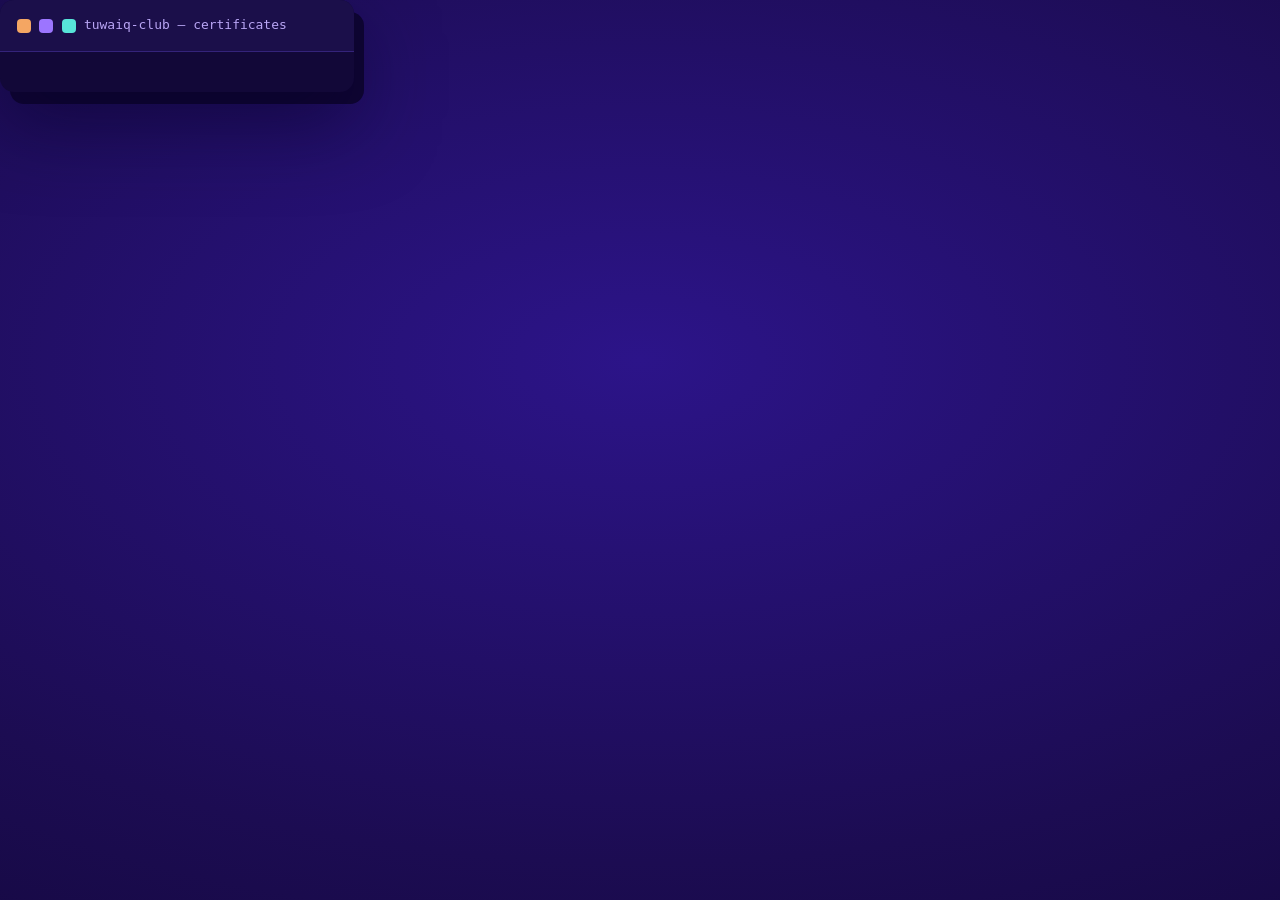
==== src/template.html @ 164656fb "Add Tuwaiq Club certificate of appreciation generator Co-Authored-By: Claude Opus 5.5 <noreply@anthr" ====
<!doctype html>
<html lang="en">
<head>
<meta charset="utf-8">
<meta name="viewport" content="width=device-width, initial-scale=1, viewport-fit=cover">
<title>Tuwaiq Club Certificates</title>
<meta name="description" content="Tuwaiq Club certificate of appreciation generator">
<meta name="theme-color" content="#1c0c52">
<script src="https://cdn.jsdelivr.net/npm/html-to-image@1.11.11/dist/html-to-image.js"></script>
<script src="https://cdnjs.cloudflare.com/ajax/libs/jspdf/2.5.1/jspdf.umd.min.js"></script>
<style>
/*FONTS*/
:root{
  color-scheme:dark;
  --stage:#1c0c52;--stage-2:#2c1489;--night:#120838;--bar:#1b0f4a;--edge:#34237a;
  --purple:#4f29b8;--lilac:#b9a6f5;--violet:#9c75ff;--teal:#57e4d9;--orange:#f4a663;--error:#ffb38a;
  --text:#efeaff;
  --mono:"JetBrains Mono",ui-monospace,Consolas,monospace;
  --body:"IBM Plex Sans",system-ui,sans-serif;
}
[hidden]{display:none!important}
*{box-sizing:border-box}
html,body{margin:0;height:100%;overflow:hidden}
body{background:radial-gradient(120% 90% at 50% 40%,var(--stage-2) 0%,var(--stage) 62%,#12073a 100%) fixed var(--stage);color:var(--text);font:14px/1.4 var(--body)}
.sr-only{position:absolute;width:1px;height:1px;overflow:hidden;clip:rect(0 0 0 0);white-space:nowrap}

/* floating Tuwaiq squares on the stage */
.pixels{position:fixed;inset:0;pointer-events:none;overflow:hidden;z-index:0}
.px{position:absolute;border-radius:24%;opacity:var(--o,.18);background:var(--c,var(--violet));animation:drift var(--d,14s) ease-in-out var(--dl,0s) infinite alternate}
@keyframes drift{from{transform:translate3d(0,0,0) rotate(0deg)}to{transform:translate3d(var(--dx,12px),var(--dy,-26px),0) rotate(var(--r,8deg))}}

.frame{position:fixed;inset:0;z-index:1}
.scaler{position:absolute;left:0;top:0;width:1123px;height:794px;transform-origin:0 0}

/* ---------- terminal ---------- */
.tty{position:absolute;z-index:2;display:flex;flex-direction:column;background:var(--night);border-radius:14px;box-shadow:0 30px 80px rgba(8,0,40,.55),10px 12px 0 #0f0533;overflow:hidden;transition:background-color .6s ease,border-radius .6s ease;animation:ttyIn .6s cubic-bezier(.2,.9,.3,1.15) both}
.tty.morph{transition:left .7s cubic-bezier(.6,0,.2,1),top .7s cubic-bezier(.6,0,.2,1),width .7s cubic-bezier(.6,0,.2,1),height .7s cubic-bezier(.6,0,.2,1),background-color .6s ease,border-radius .6s ease,box-shadow .6s ease}
.tty-bar{flex:none;height:var(--bar-h,52px);display:flex;align-items:center;gap:calc(var(--dot,14px)*.6);padding:0 calc(var(--dot,14px)*1.2);background:var(--bar);border-bottom:1.5px solid var(--edge);transition:opacity .35s}
.tty-dot{flex:none;width:var(--dot,14px);height:var(--dot,14px);border-radius:4px}
.tty-dot:nth-child(1){background:var(--orange)}.tty-dot:nth-child(2){background:var(--violet)}.tty-dot:nth-child(3){background:var(--teal)}
.tty-title{flex:1;min-width:0;text-align:center;font:400 calc(var(--fs,18px)*.72)/1 var(--mono);color:var(--lilac);white-space:nowrap;overflow:hidden;text-overflow:ellipsis;padding-right:calc(var(--dot,14px)*3.6)}
.tty-out{flex:1;min-height:0;overflow-y:auto;padding:calc(var(--fs,18px)*1.1) calc(var(--fs,18px)*1.3);font:400 var(--fs,18px)/1.65 var(--mono);color:var(--text);white-space:pre-wrap;overflow-wrap:anywhere;transition:opacity .3s,transform .3s}
.ln.muted{color:var(--lilac)}.ln.ok{color:var(--teal)}.ln.hi{color:var(--orange)}.ln.err{color:var(--error)}
.ps{color:var(--orange);font-weight:700}.path{color:var(--teal)}
.q{color:var(--teal);font-weight:700}.arrow{color:var(--lilac)}.answer{color:var(--orange)}
.tty-input{font:inherit;color:var(--orange);caret-color:var(--orange);background:transparent;border:0;border-bottom:1px dashed transparent;outline:none;padding:0;margin:0;width:9ch;max-width:100%}
.tty-input:focus-visible{border-bottom-color:var(--lilac)}
.tty-input::placeholder{color:#7465a8}
.choices{display:flex;flex-wrap:wrap;gap:.5em;padding:.3em 0 .2em 1.6em}
.chip{font:inherit;font-size:.86em;min-height:34px;padding:.2em 1em;border-radius:10px;border:1.5px solid var(--teal);background:transparent;color:var(--teal);cursor:pointer;text-align:left;line-height:1.3}
.chip:hover{background:rgba(87,228,217,.12)}
.chip:focus-visible{outline:2px solid var(--orange);outline-offset:3px}
.cursor{display:inline-block;width:.55em;height:1.15em;background:var(--orange);vertical-align:-.2em;margin-left:1px;animation:blink 1s steps(1) infinite}
.tty.out{background:#fff;border-radius:6px;box-shadow:0 30px 80px rgba(8,0,40,.55),0 0 0 #0f0533}
.tty.out .tty-bar{opacity:0}
.tty.out .tty-out{opacity:0;transform:translateY(-10px)}
@keyframes ttyIn{from{opacity:0;transform:translateY(24px) scale(.96)}to{opacity:1;transform:none}}
@keyframes blink{50%{opacity:0}}

/* ---------- certificate (1123 × 794, the Canva page size) ---------- */
.card{position:absolute;inset:0;border-radius:6px;box-shadow:0 30px 80px rgba(8,0,40,.55);overflow:hidden;background:#fff}
.scene{position:relative;width:1123px;height:794px;overflow:hidden;background:#fff;color:#4f29b7;font-family:"IBM Plex Sans",sans-serif}
.scene img,.scene .abs{position:absolute;display:block}
.base{left:0;top:0;width:1123px;height:794px;animation:fade .7s ease-out both}
.drop{animation:drop .7s cubic-bezier(.2,.9,.3,1.25) both}
.rise{animation:rise .7s cubic-bezier(.2,.8,.3,1) both}
.wipe-c{animation:wipeC .9s cubic-bezier(.6,0,.2,1) both}
.wipe-r{animation:wipeR .7s cubic-bezier(.45,0,.3,1) both}
.name{left:0;width:1123px;top:309px;text-align:center;white-space:nowrap;font:700 37.33px/1.4 "Exo 2",sans-serif;color:#f4a663}
.name span{display:inline-block;clip-path:inset(-30% 100% -30% 0);animation:write 1.3s cubic-bezier(.45,0,.3,1) 1.7s forwards}
.para{left:257.9px;width:606.8px;top:382.8px;text-align:center;font-size:21.11px;line-height:1.355;color:#4f29b7}
.para b{font-weight:700;color:#f4a764}
.para .w{display:inline-block;opacity:0;animation:word .45s ease-out both}
.shine{left:-40%;top:0;width:35%;height:100%;background:linear-gradient(100deg,transparent,rgba(255,255,255,.75) 50%,transparent);transform:translateX(0) skewX(-12deg);opacity:0;animation:shine 1.3s ease-in-out 5.2s both;pointer-events:none}
@keyframes fade{from{opacity:0}to{opacity:1}}
@keyframes drop{from{opacity:0;transform:translateY(-26px)}to{opacity:1;transform:none}}
@keyframes rise{from{opacity:0;transform:translateY(16px)}to{opacity:1;transform:none}}
@keyframes wipeC{from{clip-path:inset(0 50% 0 50%)}to{clip-path:inset(0 0 0 0)}}
@keyframes wipeR{from{clip-path:inset(0 100% 0 0)}to{clip-path:inset(0 0 0 0)}}
@keyframes write{to{clip-path:inset(-30% -5% -30% 0)}}
@keyframes word{from{opacity:0;transform:translateY(8px)}to{opacity:1;transform:none}}
@keyframes shine{0%{opacity:1;transform:translateX(0) skewX(-12deg)}100%{opacity:1;transform:translateX(480%) skewX(-12deg)}}
/* end state, used for the PDF snapshot */
.final,.final *{animation:none!important}
.final .name span{clip-path:none}
.final .para .w{opacity:1}
.final .shine{display:none}

/* ---------- controls ---------- */
.actions{position:fixed;left:50%;transform:translateX(-50%);bottom:calc(18px + env(safe-area-inset-bottom,0px));z-index:3;display:flex;flex-wrap:wrap;justify-content:center;gap:10px;width:max-content;max-width:calc(100% - 32px);animation:fade .5s ease-out 1s both}
.btn{min-height:44px;padding:0 20px;border-radius:12px;font:600 15px/1 var(--body);cursor:pointer;border:1.5px solid var(--lilac);background:rgba(28,12,82,.8);color:var(--text);box-shadow:0 8px 24px rgba(0,0,0,.28)}
.btn.primary{background:var(--orange);border-color:var(--orange);color:#2b1300}
.btn:hover{filter:brightness(1.08)}
.btn:focus-visible{outline:2px solid var(--orange);outline-offset:3px}
.btn:disabled{opacity:.6;cursor:progress}
.status{position:fixed;left:0;right:0;bottom:calc(72px + env(safe-area-inset-bottom,0px));z-index:3;margin:0;text-align:center;font-size:13px;color:var(--orange);min-height:1em;padding:0 16px}
@media (max-width:640px){
  .btn{min-height:40px;padding:0 14px;font-size:13px}
  .actions{gap:8px}
}
@media (prefers-reduced-motion:reduce){*,*::before,*::after{animation-duration:.01s!important;animation-delay:0s!important;transition:none!important}.px{animation:none!important}}
</style>
</head>
<body>
<h1 class="sr-only">Tuwaiq Club certificates</h1>
<div class="pixels" id="pixels" aria-hidden="true"></div>

<main class="frame" id="frame">
  <div class="scaler" id="scaler">
    <div class="card" id="cert" hidden>
      <div class="scene" id="scene">
        <img class="base" src="__base__" alt="">
        <img class="drop" src="__logo1__" alt="Tuwaiq Club" style="__pos_logo1__;animation-delay:.35s">
        <img class="drop" src="__logo2__" alt="Princess Nourah bint Abdulrahman University" style="__pos_logo2__;animation-delay:.5s">
        <img class="rise" src="__title__" alt="Certificate of Appreciation" style="__pos_title__;animation-delay:.55s">
        <img class="wipe-c" src="__divider__" alt="" style="__pos_divider__;animation-delay:.95s">
        <img class="rise" src="__presents__" alt="Tuwaiq Club proudly presents this certificate to" style="__pos_presents__;animation-delay:1.25s">
        <div class="abs name"><span id="c-name">Presenter Name</span></div>
        <p class="abs para" id="c-para" style="margin:0"></p>
        <img class="rise" src="__sign1__" alt="Club leader, Malak Almasabi" style="__pos_sign1__;animation-delay:var(--t-sign,3.6s)">
        <img class="rise" src="__sign2__" alt="Vice club leader, Alreem Aldossary" style="__pos_sign2__;animation-delay:calc(var(--t-sign,3.6s) + .15s)">
        <img class="wipe-r" src="__scrib1__" alt="" style="__pos_scrib1__;animation-delay:calc(var(--t-sign,3.6s) + .45s)">
        <img class="wipe-r" src="__scrib2__" alt="" style="__pos_scrib2__;animation-delay:calc(var(--t-sign,3.6s) + 1s)">
        <div class="abs shine"></div>
      </div>
    </div>
  </div>
  <section class="tty" id="tty" aria-label="Certificate terminal">
    <div class="tty-bar" aria-hidden="true">
      <span class="tty-dot"></span><span class="tty-dot"></span><span class="tty-dot"></span>
      <span class="tty-title">tuwaiq-club — certificates</span>
    </div>
    <div class="tty-out" id="tty-out" role="log" aria-live="polite"></div>
  </section>
</main>

<div class="actions" id="actions" hidden>
  <button class="btn primary" type="button" id="pdf">Download PDF</button>
  <button class="btn" type="button" id="replay">↺ Replay</button>
  <button class="btn" type="button" id="again">New certificate</button>
</div>
<p class="status" id="status" role="status"></p>

<script>
(function () {
  /* Programs offered as one-tap choices. Edit this list to add or change programs.
     Picking one fills its dates; typing any other program asks for the dates. */
  const PROGRAMS = [
    { name: 'Game Development Using Unity', from: '05/07/2026', to: '16/07/2026' },
    { name: 'Edge AI Program', from: '12/10/2026', to: '15/10/2026' },
    { name: 'Fundamentals of Mechatronics and Robotics', from: '02/08/2026', to: '20/08/2026' }
  ];

  const KEY_SOUNDS = __SOUNDS__;
  const W = 1123, H = 794;
  const $ = (id) => document.getElementById(id);
  const frame = $('frame'), scaler = $('scaler'), tty = $('tty'), out = $('tty-out'), cert = $('cert');
  const actions = $('actions'), scene = $('scene');
  const sleep = (ms) => new Promise((r) => setTimeout(r, ms));
  let data = null;

  /* ---------- stage squares ---------- */
  (function pixels() {
    const box = $('pixels'), cols = ['#9c75ff', '#57e4d9', '#b9a6f5', '#7b55e8', '#9c75ff'];
    const spots = [[4,8,64],[12,70,38],[88,12,52],[93,62,30],[78,86,70],[22,90,26],[50,4,22],[62,94,34],[3,44,30],[96,36,22],[34,16,18],[70,20,16]];
    spots.forEach(([x, y, s], i) => {
      const d = document.createElement('i');
      d.className = 'px';
      d.style.cssText = 'left:' + x + '%;top:' + y + '%;width:' + s + 'px;height:' + s + 'px;--c:' + cols[i % cols.length] +
        ';--o:' + (0.12 + (i % 4) * 0.05) + ';--d:' + (11 + (i % 5) * 3) + 's;--dl:-' + i * 1.7 + 's;--dx:' + ((i % 2 ? -1 : 1) * (8 + i)) + 'px;--dy:' + (-14 - (i % 3) * 10) + 'px;--r:' + ((i % 2 ? -1 : 1) * 10) + 'deg';
      box.appendChild(d);
    });
  })();

  /* ---------- layout: scale the 1123×794 certificate to fit ---------- */
  let s = 1, offX = 0, offY = 0, phase = 'term';
  function layout() {
    const vw = frame.clientWidth, vh = frame.clientHeight;
    const reserve = vw < 640 ? 70 : 84;
    s = Math.min((vw - 32) / W, (vh - 32 - reserve) / H);
    offX = (vw - W * s) / 2;
    offY = Math.max(16, (vh - reserve - H * s) / 2);
    scaler.style.transform = 'translate(' + offX + 'px,' + offY + 'px) scale(' + s + ')';
    const narrow = vw < 700;
    const fs = narrow ? 13.5 : Math.min(18, Math.max(14, vw / 70));
    tty.style.setProperty('--fs', fs + 'px');
    tty.style.setProperty('--bar-h', Math.round(fs * 2.7) + 'px');
    tty.style.setProperty('--dot', Math.round(fs * 0.72) + 'px');
    if (phase === 'term') {
      const tw = narrow ? vw - 24 : Math.min(780, vw - 64);
      const th = narrow ? Math.min(vh - 24, 560) : Math.min(vh - 64, 520);
      place({ left: (vw - tw) / 2, top: (vh - th) / 2, width: tw, height: th });
    }
  }
  function cardRect() { return { left: offX, top: offY, width: W * s, height: H * s }; }
  function place(r) { for (const k in r) tty.style[k] = r[k] + 'px'; }
  new ResizeObserver(layout).observe(frame);
  window.addEventListener('resize', layout);

  /* ---------- keyboard sounds (CC0 Cherry recordings) ---------- */
  let ctx = null, regular = [], heavy = [], lastBuf = null;
  function unlock() {
    if (ctx) { if (ctx.state !== 'running') ctx.resume(); return; }
    try {
      ctx = new (window.AudioContext || window.webkitAudioContext)();
      const bytes = (uri) => Uint8Array.from(atob(uri.split(',')[1]), (c) => c.charCodeAt(0)).buffer;
      Promise.all(KEY_SOUNDS.map((uri) => ctx.decodeAudioData(bytes(uri))))
        .then((bufs) => { regular = bufs.slice(0, -3); heavy = bufs.slice(-3); })
        .catch(() => {});
    } catch (e) { ctx = null; }
  }
  function key(kind) {
    if (!ctx || ctx.state !== 'running' || !regular.length) return;
    const pool = kind === 'key' ? regular : heavy;
    let buf = pool[Math.floor(Math.random() * pool.length)];
    if (buf === lastBuf && pool.length > 1) buf = pool[(pool.indexOf(buf) + 1) % pool.length];
    lastBuf = buf;
    const src = ctx.createBufferSource(), gain = ctx.createGain();
    src.buffer = buf;
    src.playbackRate.value = kind === 'key' ? 0.97 + Math.random() * 0.07 : kind === 'space' ? 0.88 : 0.82;
    gain.gain.value = kind === 'key' ? 0.55 + Math.random() * 0.2 : 0.85;
    src.connect(gain).connect(ctx.destination);
    src.start();
  }
  window.addEventListener('pointerdown', unlock);
  window.addEventListener('keydown', unlock);

  /* ---------- terminal helpers ---------- */
  const PROMPT = '<span class="ps">tuwaiq</span><span class="path"> ~/club </span><span class="ps">$ </span>';
  let run = 0;
  function line(text, cls) {
    const d = document.createElement('div');
    d.className = 'ln ' + (cls || '');
    d.textContent = text;
    out.appendChild(d);
    out.scrollTop = out.scrollHeight;
    return d;
  }
  async function typeCmd(text, id) {
    const d = line('', 'cmd');
    d.innerHTML = PROMPT + '<span class="typed"></span><span class="cursor"></span>';
    const typed = d.querySelector('.typed');
    await sleep(250);
    for (const ch of text) {
      if (id !== run) return;
      typed.textContent += ch;
      key(ch === ' ' ? 'space' : 'key');
      out.scrollTop = out.scrollHeight;
      await sleep(36 + (ch === ' ' ? 30 : 0) + Math.random() * 28);
    }
    await sleep(380);
    key('enter');
    d.querySelector('.cursor').remove();
  }
  function ask(opts) {
    return new Promise((resolve) => {
      const d = line('', 'ask');
      d.innerHTML = '<label for="' + opts.id + '"><span class="q">?</span> ' + opts.label + ' <span class="arrow">›</span> </label>';
      const input = document.createElement('input');
      input.id = opts.id; input.className = 'tty-input'; input.autocomplete = 'off'; input.spellcheck = false;
      input.maxLength = opts.max || 40; input.placeholder = opts.placeholder || '';
      if (opts.inputmode) input.inputMode = opts.inputmode;
      input.setAttribute('enterkeyhint', 'next');
      d.appendChild(input);
      let chips = null, err = null, picked = null;
      if (opts.choices) {
        chips = document.createElement('div');
        chips.className = 'choices';
        opts.choices.forEach((c) => {
          const b = document.createElement('button');
          b.type = 'button'; b.className = 'chip'; b.textContent = c.label;
          b.addEventListener('click', () => { input.value = c.label; picked = c; key('key'); submit(); });
          chips.appendChild(b);
        });
        out.appendChild(chips);
      }
      const fit = () => { input.style.width = Math.max(input.placeholder.length, input.value.length) + 1.5 + 'ch'; };
      fit();
      input.addEventListener('input', () => { picked = null; fit(); });
      input.addEventListener('keydown', (e) => {
        if (e.key === 'Enter') { e.preventDefault(); submit(); }
        else if (e.key.length === 1) key(e.key === ' ' ? 'space' : 'key');
        else if (e.key === 'Backspace') key('key');
      });
      out.scrollTop = out.scrollHeight;
      input.focus({ preventScroll: true });
      function submit() {
        const r = opts.validate(input.value, picked);
        if (err) { err.remove(); err = null; }
        if (r.error) { err = line('✗ ' + r.error, 'err'); key('enter'); input.focus({ preventScroll: true }); return; }
        if (chips) chips.remove();
        const a = document.createElement('span');
        a.className = 'answer'; a.textContent = r.shown || r.value;
        input.replaceWith(a);
        key('enter');
        resolve(r);
      }
    });
  }
  const tidy = (v) => v.trim().replace(/\s+/g, ' ');
  const cap = (v) => v.split(/([ -])/).map((w) => (/[a-z]/i.test(w[0] || '') ? w[0].toUpperCase() + w.slice(1) : w)).join('');
  const nameRule = (raw) => {
    const v = tidy(raw);
    if (!v) return { error: 'Type the presenter name, then press Enter.' };
    if (/[؀-ۿ]/.test(v)) return { error: 'Type the name in English letters.' };
    if (!/^[A-Za-zÀ-ɏ][A-Za-zÀ-ɏ'. -]*$/.test(v)) return { error: 'Use letters only for the name.' };
    return { value: cap(v) };
  };
  const programRule = (raw, picked) => {
    const v = tidy(raw);
    if (picked) return { value: picked.program.name, program: picked.program };
    if (!v) return { error: 'Pick a program below or type its name.' };
    if (/[؀-ۿ]/.test(v)) return { error: 'Type the program name in English.' };
    if (v.length < 3) return { error: 'That program name is too short.' };
    const known = PROGRAMS.find((p) => p.name.toLowerCase() === v.toLowerCase());
    return known ? { value: known.name, program: known } : { value: v };
  };
  function parseDate(raw) {
    const m = tidy(raw).match(/^(\d{1,2})[\/\-. ](\d{1,2})[\/\-. ](\d{4})$/);
    if (!m) return null;
    const d = +m[1], mo = +m[2], y = +m[3];
    const dt = new Date(y, mo - 1, d);
    if (dt.getFullYear() !== y || dt.getMonth() !== mo - 1 || dt.getDate() !== d || y < 2000 || y > 2100) return null;
    return { text: String(d).padStart(2, '0') + '/' + String(mo).padStart(2, '0') + '/' + y, time: dt.getTime() };
  }
  const dateRule = (after) => (raw) => {
    const p = parseDate(raw);
    if (!p) return { error: 'Use day/month/year, like 05/07/2026.' };
    if (after && p.time < after.time) return { error: 'The end date must be on or after ' + after.text + '.' };
    return { value: p.text, date: p };
  };
  const hoursRule = (raw) => {
    const v = tidy(raw);
    if (!/^\d{1,3}$/.test(v) || +v < 1) return { error: 'Type the number of training hours, like 35.' };
    return { value: String(+v) };
  };

  /* ---------- certificate ---------- */
  function fillCert(d) {
    const n = $('c-name');
    n.textContent = d.name;
    n.style.fontSize = '';
    const p = $('c-para');
    const parts = [
      ['in recognition of their valuable contribution, exceptional effort, and dedication in presenting the '],
      ['[ ' + d.program + ' ]', 1], [', conducted from '], ['[ ' + d.from + ' ]', 1], [' to '], ['[ ' + d.to + ' ]', 1], [',\n'],
      ['with a total of '], ['[' + d.hours + ']', 1], [' training hours.\nWe sincerely appreciate your contribution and\nwish you continued success and achievement']
    ];
    p.textContent = '';
    p.style.fontSize = '';
    let i = 0;
    parts.forEach(([text, hi]) => {
      const host = hi ? p.appendChild(document.createElement('b')) : p;
      text.split(/(\n)/).forEach((chunk) => {
        if (chunk === '\n') { host.appendChild(document.createElement('br')); return; }
        // one span per word (so words can fade in one by one), real spaces between them so lines wrap normally
        (chunk.match(/\S+|\s+/g) || []).forEach((w) => {
          if (/^\s/.test(w)) { host.appendChild(document.createTextNode(' ')); return; }
          const span = document.createElement('span');
          span.className = 'w'; span.textContent = w;
          span.style.animationDelay = (2.75 + i++ * 0.022).toFixed(3) + 's';
          host.appendChild(span);
        });
      });
    });
    scene.style.setProperty('--t-sign', Math.max(3.5, 2.95 + i * 0.022).toFixed(2) + 's');
  }
  function fitText() {
    const n = $('c-name');
    const max = 820;
    if (n.offsetWidth > max) n.style.fontSize = 37.33 * max / n.offsetWidth + 'px';
    const p = $('c-para');
    let fs = 21.11;
    while (p.offsetTop + p.offsetHeight > 628 && fs > 15) { fs -= 0.5; p.style.fontSize = fs + 'px'; }
  }
  function showCert() {
    $('status').textContent = '';
    cert.hidden = true;
    void cert.offsetWidth;
    cert.hidden = false;
    fitText();
  }

  /* ---------- the run ---------- */
  async function start() {
    const id = ++run;
    phase = 'term';
    cert.hidden = true;
    actions.hidden = true;
    $('status').textContent = '';
    out.textContent = '';
    tty.hidden = false;
    tty.classList.remove('out', 'morph');
    layout();
    await sleep(500);
    await typeCmd('npx tuwaiq-certificate', id);
    if (id !== run) return;
    line('Tuwaiq Club · certificate of appreciation', 'muted');
    const name = (await ask({ id: 'p-name', label: 'Presenter name', placeholder: 'e.g. Reef Albadrani', validate: nameRule })).value;
    if (id !== run) return;
    const prog = await ask({ id: 'p-program', label: 'Program', placeholder: 'pick one or type it', max: 80, validate: programRule,
      choices: PROGRAMS.map((p) => ({ label: p.name, program: p })) });
    if (id !== run) return;
    let from, to;
    if (prog.program) {
      from = prog.program.from; to = prog.program.to;
      line('  dates ' + from + ' → ' + to, 'muted');
    } else {
      const f = await ask({ id: 'p-from', label: 'Start date', placeholder: 'dd/mm/yyyy', max: 10, inputmode: 'numeric', validate: dateRule(null) });
      if (id !== run) return;
      const t = await ask({ id: 'p-to', label: 'End date', placeholder: 'dd/mm/yyyy', max: 10, inputmode: 'numeric', validate: dateRule(f.date) });
      if (id !== run) return;
      from = f.value; to = t.value;
    }
    const hours = (await ask({ id: 'p-hours', label: 'Training hours', placeholder: 'e.g. 35', max: 3, inputmode: 'numeric', validate: hoursRule })).value;
    if (id !== run) return;
    data = { name, program: prog.value, from, to, hours };
    fillCert(data);

    await typeCmd('npm run build', id);
    const bar = line('', 'muted');
    for (let i = 0; i <= 20; i++) {
      if (id !== run) return;
      bar.textContent = 'building  [' + '█'.repeat(i) + '░'.repeat(20 - i) + '] ' + String(i * 5).padStart(3) + '%';
      await sleep(55);
    }
    await sleep(250);
    line('✓ presenter ' + name, 'ok'); await sleep(240);
    line('✓ program   ' + prog.value, 'ok'); await sleep(240);
    line('✓ hours     ' + hours, 'ok'); await sleep(240);
    line('✓ signed    Club leader · Vice club leader', 'ok'); await sleep(450);
    await typeCmd('open certificate.pdf', id);
    if (id !== run) return;
    line('→ opening certificate...', 'hi');
    await sleep(650);
    if (id !== run) return;

    phase = 'closing';
    tty.classList.add('morph', 'out');
    place(cardRect());
    await sleep(760);
    if (id !== run) return;
    tty.hidden = true;
    phase = 'cert';
    showCert();
    actions.hidden = false;
  }

  /* ---------- PDF export ---------- */
  async function exportPdf() {
    const btn = $('pdf'), status = $('status');
    btn.disabled = true; btn.textContent = 'Preparing PDF…'; status.textContent = '';
    // snapshot a hidden copy in its end state, so the on-screen certificate never changes
    const shot = scene.cloneNode(true);
    shot.removeAttribute('id');
    shot.classList.add('final');
    const holder = document.createElement('div');
    holder.style.cssText = 'position:fixed;left:-20000px;top:0;width:' + W + 'px;height:' + H + 'px;overflow:hidden;pointer-events:none';
    holder.appendChild(shot);
    document.body.appendChild(holder);
    try {
      await document.fonts.ready;
      const img = await window.htmlToImage.toJpeg(shot, { width: W, height: H, pixelRatio: 2.5, quality: 0.95, backgroundColor: '#ffffff' });
      const pdf = new window.jspdf.jsPDF({ orientation: 'landscape', unit: 'px', format: [W, H], hotfixes: ['px_scaling'] });
      pdf.addImage(img, 'JPEG', 0, 0, W, H);
      const filename = (data ? data.name : 'presenter').trim().replace(/\s+/g, '-') + '-certificate.pdf';
      pdf.save(filename);
      status.textContent = 'Saved ' + filename;
    } catch (e) {
      status.textContent = 'The PDF could not be created. Try again.';
    } finally {
      holder.remove();
      btn.disabled = false; btn.textContent = 'Download PDF';
    }
  }
  $('pdf').addEventListener('click', exportPdf);
  $('replay').addEventListener('click', showCert);
  $('again').addEventListener('click', start);
  document.fonts.load('700 37px "Exo 2"', 'Aa');
  document.fonts.load('21px "IBM Plex Sans"', 'Aa');
  document.fonts.load('700 21px "IBM Plex Sans"', 'Aa');

  // ?preview=1 shows the finished certificate straight away (for checking the layout)
  const qs = new URLSearchParams(location.search);
  if (qs.has('preview')) {
    phase = 'cert'; tty.hidden = true; layout();
    data = { name: qs.get('name') || 'Reef Albadrani', program: qs.get('program') || 'Fundamentals of Mechatronics and Robotics',
      from: qs.get('from') || '02/08/2026', to: qs.get('to') || '20/08/2026', hours: qs.get('hours') || '2' };
    fillCert(data);
    document.fonts.ready.then(() => { showCert(); if (qs.has('final')) scene.classList.add('final'); actions.hidden = false; });
    return;
  }
  layout();
  start();
})();
</script>
</body>
</html>
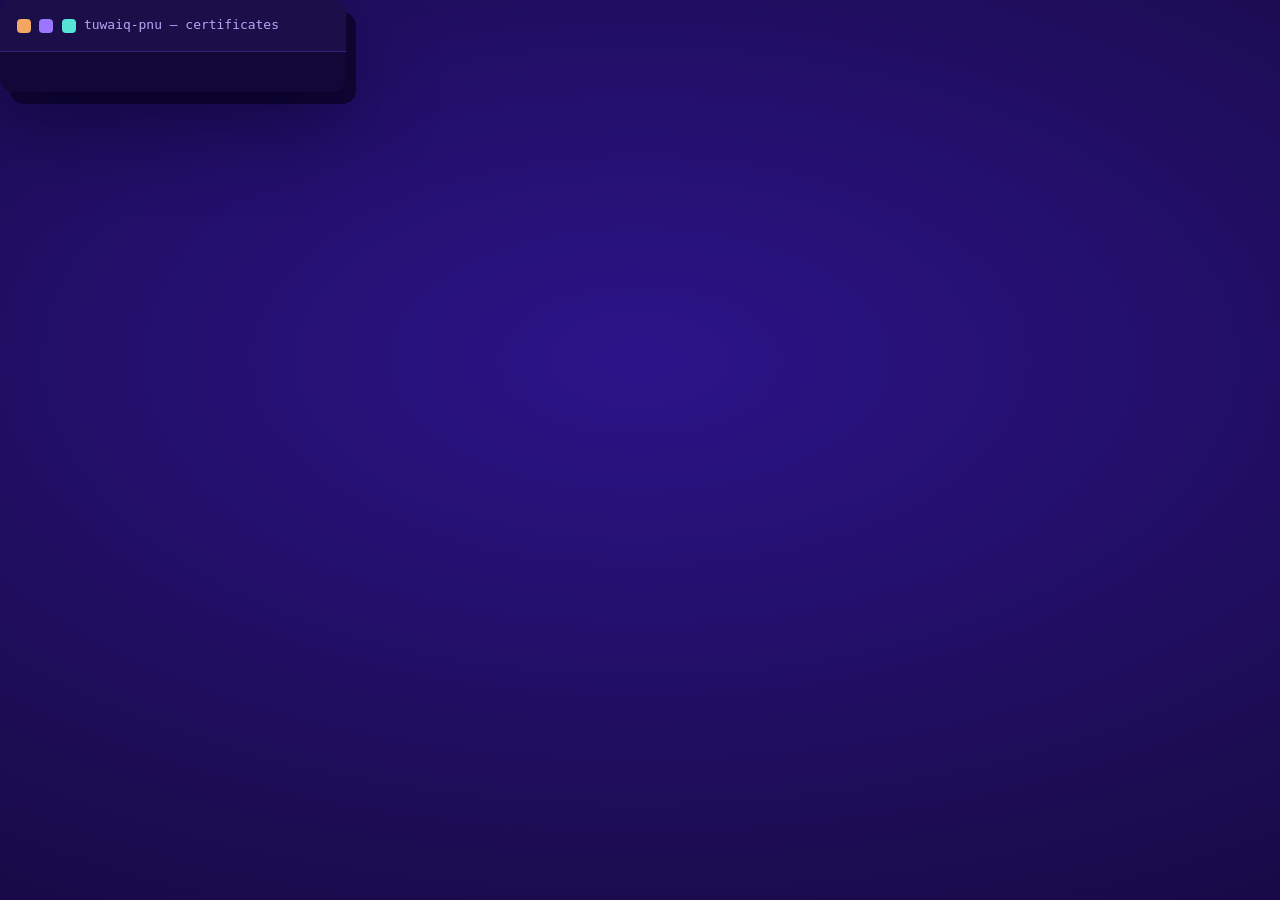
==== commit adcd1d91: "Use Tuwaiq PNU naming throughout; sign as PNU Tuwaiq member The certificate's 'proudly presents' lin" ====
--- a/src/template.html
+++ b/src/template.html
@@ -3,8 +3,8 @@
 <head>
 <meta charset="utf-8">
 <meta name="viewport" content="width=device-width, initial-scale=1, viewport-fit=cover">
-<title>Tuwaiq Club Certificates</title>
-<meta name="description" content="Tuwaiq Club certificate of appreciation generator">
+<title>Tuwaiq PNU Certificates</title>
+<meta name="description" content="Tuwaiq PNU Club certificate of appreciation generator">
 <meta name="theme-color" content="#1c0c52">
 <script src="https://cdn.jsdelivr.net/npm/html-to-image@1.11.11/dist/html-to-image.js"></script>
 <script src="https://cdnjs.cloudflare.com/ajax/libs/jspdf/2.5.1/jspdf.umd.min.js"></script>
@@ -68,6 +68,8 @@
 .wipe-r{animation:wipeR .7s cubic-bezier(.45,0,.3,1) both}
 .name{left:0;width:1123px;top:309px;text-align:center;white-space:nowrap;font:700 37.33px/1.4 "Exo 2",sans-serif;color:#f4a663}
 .name span{display:inline-block;clip-path:inset(-30% 100% -30% 0);animation:write 1.3s cubic-bezier(.45,0,.3,1) 1.7s forwards}
+.presents{left:250.5px;width:621.6px;top:268.9px;text-align:center;white-space:nowrap;font-size:16px;line-height:1.4;color:#4f29b8;transform:rotate(-.5deg)}
+.presents span{display:inline-block}
 .para{left:257.9px;width:606.8px;top:382.8px;text-align:center;font-size:21.11px;line-height:1.355;color:#4f29b7}
 .para b{font-weight:700;color:#f4a764}
 .para .w{display:inline-block;opacity:0;animation:word .45s ease-out both}
@@ -102,7 +104,7 @@
 </style>
 </head>
 <body>
-<h1 class="sr-only">Tuwaiq Club certificates</h1>
+<h1 class="sr-only">Tuwaiq PNU certificates</h1>
 <div class="pixels" id="pixels" aria-hidden="true"></div>
 
 <main class="frame" id="frame">
@@ -114,8 +116,8 @@
         <img class="drop" src="__logo2__" alt="Princess Nourah bint Abdulrahman University" style="__pos_logo2__;animation-delay:.5s">
         <img class="rise" src="__title__" alt="Certificate of Appreciation" style="__pos_title__;animation-delay:.55s">
         <img class="wipe-c" src="__divider__" alt="" style="__pos_divider__;animation-delay:.95s">
-        <img class="rise" src="__presents__" alt="Tuwaiq Club proudly presents this certificate to" style="__pos_presents__;animation-delay:1.25s">
-        <div class="abs name"><span id="c-name">Presenter Name</span></div>
+        <div class="abs presents"><span class="rise" style="animation-delay:1.25s">Tuwaiq PNU Club proudly presents this certificate to</span></div>
+        <div class="abs name"><span id="c-name">Trainer Name</span></div>
         <p class="abs para" id="c-para" style="margin:0"></p>
         <img class="rise" src="__sign1__" alt="Club leader, Malak Almasabi" style="__pos_sign1__;animation-delay:var(--t-sign,3.6s)">
         <img class="rise" src="__sign2__" alt="Vice club leader, Alreem Aldossary" style="__pos_sign2__;animation-delay:calc(var(--t-sign,3.6s) + .15s)">
@@ -128,7 +130,7 @@
   <section class="tty" id="tty" aria-label="Certificate terminal">
     <div class="tty-bar" aria-hidden="true">
       <span class="tty-dot"></span><span class="tty-dot"></span><span class="tty-dot"></span>
-      <span class="tty-title">tuwaiq-club — certificates</span>
+      <span class="tty-title">tuwaiq-pnu — certificates</span>
     </div>
     <div class="tty-out" id="tty-out" role="log" aria-live="polite"></div>
   </section>
@@ -143,12 +145,10 @@
 
 <script>
 (function () {
-  /* Programs offered as one-tap choices. Edit this list to add or change programs.
-     Picking one fills its dates; typing any other program asks for the dates. */
+  /* The programs trainers can pick. Each one carries its own dates and training hours.
+     To add a program, add a line here (dates are day/month/year). */
   const PROGRAMS = [
-    { name: 'Game Development Using Unity', from: '05/07/2026', to: '16/07/2026' },
-    { name: 'Edge AI Program', from: '12/10/2026', to: '15/10/2026' },
-    { name: 'Fundamentals of Mechatronics and Robotics', from: '02/08/2026', to: '20/08/2026' }
+    { name: 'Finnect FinTech | IoT', from: '01/11/2026', to: '02/11/2026', hours: '6' }
   ];
 
   const KEY_SOUNDS = __SOUNDS__;
@@ -226,7 +226,7 @@
   window.addEventListener('keydown', unlock);
 
   /* ---------- terminal helpers ---------- */
-  const PROMPT = '<span class="ps">tuwaiq</span><span class="path"> ~/club </span><span class="ps">$ </span>';
+  const PROMPT = '<span class="ps">tuwaiq-pnu</span><span class="path"> ~/club </span><span class="ps">$ </span>';
   let run = 0;
   function line(text, cls) {
     const d = document.createElement('div');
@@ -301,38 +301,18 @@
   const cap = (v) => v.split(/([ -])/).map((w) => (/[a-z]/i.test(w[0] || '') ? w[0].toUpperCase() + w.slice(1) : w)).join('');
   const nameRule = (raw) => {
     const v = tidy(raw);
-    if (!v) return { error: 'Type the presenter name, then press Enter.' };
+    if (!v) return { error: 'Type the trainer name, then press Enter.' };
     if (/[؀-ۿ]/.test(v)) return { error: 'Type the name in English letters.' };
     if (!/^[A-Za-zÀ-ɏ][A-Za-zÀ-ɏ'. -]*$/.test(v)) return { error: 'Use letters only for the name.' };
     return { value: cap(v) };
   };
+  // trainers can only choose a listed program: tap it, or type its number or name
   const programRule = (raw, picked) => {
-    const v = tidy(raw);
     if (picked) return { value: picked.program.name, program: picked.program };
-    if (!v) return { error: 'Pick a program below or type its name.' };
-    if (/[؀-ۿ]/.test(v)) return { error: 'Type the program name in English.' };
-    if (v.length < 3) return { error: 'That program name is too short.' };
-    const known = PROGRAMS.find((p) => p.name.toLowerCase() === v.toLowerCase());
-    return known ? { value: known.name, program: known } : { value: v };
-  };
-  function parseDate(raw) {
-    const m = tidy(raw).match(/^(\d{1,2})[\/\-. ](\d{1,2})[\/\-. ](\d{4})$/);
-    if (!m) return null;
-    const d = +m[1], mo = +m[2], y = +m[3];
-    const dt = new Date(y, mo - 1, d);
-    if (dt.getFullYear() !== y || dt.getMonth() !== mo - 1 || dt.getDate() !== d || y < 2000 || y > 2100) return null;
-    return { text: String(d).padStart(2, '0') + '/' + String(mo).padStart(2, '0') + '/' + y, time: dt.getTime() };
-  }
-  const dateRule = (after) => (raw) => {
-    const p = parseDate(raw);
-    if (!p) return { error: 'Use day/month/year, like 05/07/2026.' };
-    if (after && p.time < after.time) return { error: 'The end date must be on or after ' + after.text + '.' };
-    return { value: p.text, date: p };
-  };
-  const hoursRule = (raw) => {
-    const v = tidy(raw);
-    if (!/^\d{1,3}$/.test(v) || +v < 1) return { error: 'Type the number of training hours, like 35.' };
-    return { value: String(+v) };
+    const v = tidy(raw).toLowerCase();
+    const known = PROGRAMS[+v - 1] || PROGRAMS.find((p) => p.name.toLowerCase() === v);
+    if (known) return { value: known.name, program: known };
+    return { error: PROGRAMS.length > 1 ? 'Pick one of the programs below.' : 'Pick the program below.' };
   };
 
   /* ---------- certificate ---------- */
@@ -342,7 +322,7 @@
     n.style.fontSize = '';
     const p = $('c-para');
     const parts = [
-      ['in recognition of their valuable contribution, exceptional effort, and dedication in presenting the '],
+      ['in recognition of their valuable contribution, exceptional effort, and dedication as a trainer in the '],
       ['[ ' + d.program + ' ]', 1], [', conducted from '], ['[ ' + d.from + ' ]', 1], [' to '], ['[ ' + d.to + ' ]', 1], [',\n'],
       ['with a total of '], ['[' + d.hours + ']', 1], [' training hours.\nWe sincerely appreciate your contribution and\nwish you continued success and achievement']
     ];
@@ -393,27 +373,16 @@
     tty.classList.remove('out', 'morph');
     layout();
     await sleep(500);
-    await typeCmd('npx tuwaiq-certificate', id);
-    if (id !== run) return;
-    line('Tuwaiq Club · certificate of appreciation', 'muted');
-    const name = (await ask({ id: 'p-name', label: 'Presenter name', placeholder: 'e.g. Reef Albadrani', validate: nameRule })).value;
-    if (id !== run) return;
-    const prog = await ask({ id: 'p-program', label: 'Program', placeholder: 'pick one or type it', max: 80, validate: programRule,
+    await typeCmd('npx tuwaiq-pnu-certificate', id);
+    if (id !== run) return;
+    line('Tuwaiq PNU · certificate of appreciation', 'muted');
+    const name = (await ask({ id: 'p-name', label: 'Trainer name', placeholder: 'e.g. Reef Albadrani', validate: nameRule })).value;
+    if (id !== run) return;
+    const prog = await ask({ id: 'p-program', label: 'Program', placeholder: 'pick below', max: 80, validate: programRule,
       choices: PROGRAMS.map((p) => ({ label: p.name, program: p })) });
     if (id !== run) return;
-    let from, to;
-    if (prog.program) {
-      from = prog.program.from; to = prog.program.to;
-      line('  dates ' + from + ' → ' + to, 'muted');
-    } else {
-      const f = await ask({ id: 'p-from', label: 'Start date', placeholder: 'dd/mm/yyyy', max: 10, inputmode: 'numeric', validate: dateRule(null) });
-      if (id !== run) return;
-      const t = await ask({ id: 'p-to', label: 'End date', placeholder: 'dd/mm/yyyy', max: 10, inputmode: 'numeric', validate: dateRule(f.date) });
-      if (id !== run) return;
-      from = f.value; to = t.value;
-    }
-    const hours = (await ask({ id: 'p-hours', label: 'Training hours', placeholder: 'e.g. 35', max: 3, inputmode: 'numeric', validate: hoursRule })).value;
-    if (id !== run) return;
+    const { from, to, hours } = prog.program;
+    line('  ' + from + ' → ' + to + ' · ' + hours + ' training hours', 'muted');
     data = { name, program: prog.value, from, to, hours };
     fillCert(data);
 
@@ -425,10 +394,10 @@
       await sleep(55);
     }
     await sleep(250);
-    line('✓ presenter ' + name, 'ok'); await sleep(240);
+    line('✓ trainer   ' + name, 'ok'); await sleep(240);
     line('✓ program   ' + prog.value, 'ok'); await sleep(240);
     line('✓ hours     ' + hours, 'ok'); await sleep(240);
-    line('✓ signed    Club leader · Vice club leader', 'ok'); await sleep(450);
+    line('✓ signed    PNU Tuwaiq member', 'ok'); await sleep(450);
     await typeCmd('open certificate.pdf', id);
     if (id !== run) return;
     line('→ opening certificate...', 'hi');
@@ -463,7 +432,7 @@
       const img = await window.htmlToImage.toJpeg(shot, { width: W, height: H, pixelRatio: 2.5, quality: 0.95, backgroundColor: '#ffffff' });
       const pdf = new window.jspdf.jsPDF({ orientation: 'landscape', unit: 'px', format: [W, H], hotfixes: ['px_scaling'] });
       pdf.addImage(img, 'JPEG', 0, 0, W, H);
-      const filename = (data ? data.name : 'presenter').trim().replace(/\s+/g, '-') + '-certificate.pdf';
+      const filename = (data ? data.name : 'trainer').trim().replace(/\s+/g, '-') + '-certificate.pdf';
       pdf.save(filename);
       status.textContent = 'Saved ' + filename;
     } catch (e) {
@@ -484,8 +453,9 @@
   const qs = new URLSearchParams(location.search);
   if (qs.has('preview')) {
     phase = 'cert'; tty.hidden = true; layout();
-    data = { name: qs.get('name') || 'Reef Albadrani', program: qs.get('program') || 'Fundamentals of Mechatronics and Robotics',
-      from: qs.get('from') || '02/08/2026', to: qs.get('to') || '20/08/2026', hours: qs.get('hours') || '2' };
+    const p0 = PROGRAMS[0];
+    data = { name: qs.get('name') || 'Reef Albadrani', program: qs.get('program') || p0.name,
+      from: qs.get('from') || p0.from, to: qs.get('to') || p0.to, hours: qs.get('hours') || p0.hours };
     fillCert(data);
     document.fonts.ready.then(() => { showCert(); if (qs.has('final')) scene.classList.add('final'); actions.hidden = false; });
     return;
